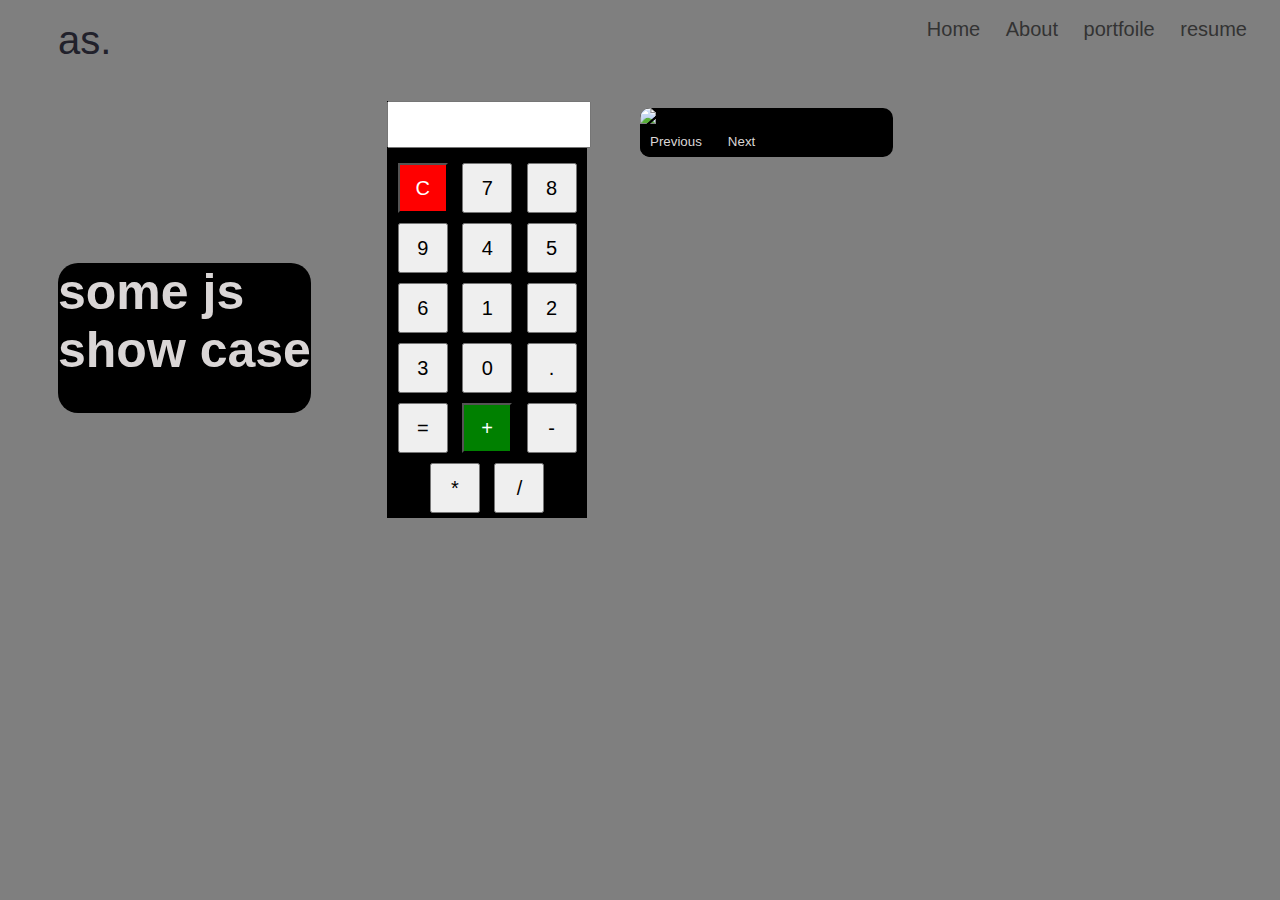
==== portfoile.html @ dabb9d83 "Add files via upload" ====
<!DOCTYPE html>
<html lang="en">
<head>
    <meta charset="UTF-8">
    <meta name="viewport" content="width=device-width, initial-scale=1.0">
    <link rel="stylesheet" href="portfoile.css">
    <title>Document</title>
</head>
<body>
    <nav>
        <ul class="logo">
          as.
        </ul>
        <ul>
          <li><a href="index.html">Home</a></li>
          <li><a href="about.html">About</a></li>
          <li><a href="portfoile.html">portfoile</a></li>
          <li><a href="resume.html">resume</a></li>
        </ul>
      </nav>
    </div>
    
    <div class="gallery-container">
      <div class="gallery">
        <div class="gallery-item">
          <img src="image/63875e4834327ca2df4d7dc2565b4825.jpg" alt="Image 1" width="50" height="50">
        </div>
        <div class="gallery-item">
          <img src="image/67e6a0dd49ad83c157211b3c85a4b808.jpg" alt="Image 2" width="50" height="50">
        </div>
        <div class="gallery-item">
          <img src="image/690e6c52de9ed761175a1796c26101a9.jpg" alt="Image 3" width="50" height="50">
        </div>
        <!-- Add more gallery items as needed -->
      </div>
    </div>
    <div class="calculator">
      <input type="text" id="result" readonly>
      <div class="buttons">
        <button onclick="clearResult()">C</button>
        <button onclick="appendValue('7')">7</button>
        <button onclick="appendValue('8')">8</button>
        <button onclick="appendValue('9')">9</button>
        <button onclick="appendValue('4')">4</button>
        <button onclick="appendValue('5')">5</button>
        <button onclick="appendValue('6')">6</button>
        <button onclick="appendValue('1')">1</button>
        <button onclick="appendValue('2')">2</button>
        <button onclick="appendValue('3')">3</button>
        <button onclick="appendValue('0')">0</button>
        <button onclick="appendValue('.')">.</button>
        <button onclick="calculate()">=</button>
        <button onclick="appendValue('+')">+</button>
        <button onclick="appendValue('-')">-</button>
        <button onclick="appendValue('*')">*</button>
        <button onclick="appendValue('/')">/</button>
      </div>
    </div>
<div class="js">
  some js <br>show case
</div>  
    <script src="paralex.js"></script>
</body>
</html>
---- portfoile.css ----
body{
    position: relative;
    background-repeat: no-repeat;
    background-size: cover;
    background-color: rgba(0, 0, 0, 0.5);
    font-family: 'Gill Sans', 'Gill Sans MT', Calibri, 'Trebuchet MS', sans-serif;
    
  }
  nav {
    padding: 10px;
    margin-top: 0%;
    font-size: 20px;
    
    text-align: right;
  }
  
  ul {
    list-style-type: none;
    margin: 0;
    padding: 0;
    color: rgb(0, 0, 0);
    text-align: left;
    display: inline-block;
  }
  
  li {
    display: inline-block;
    margin-right: 10px;
    display: inline-block;}
    a {
        text-decoration: none;
        color: #333;
        padding: 5px;
      }
      .logo{
        position: absolute;
        color: rgb(33, 33, 43);
        left: 50px;
        font-size: 40px;
        font-family: 'Franklin Gothic Medium', 'Arial Narrow', Arial, sans-serif;
      }
      .gallery-container {
        position: absolute;
        top: 100px;
        left: 50%;
        width: 600px; /* Set the desired width for the gallery container */
        overflow: hidden;
        background-color: #000000;
        width: 20%;
        border-radius: 10px;
      }
      
      .gallery {
        display: flex;
        width: fit-content;
        transition: transform 0.5s ease;
      }
      
      .gallery-item {
        flex: 0 0 600px; /* Set the width of each gallery item to match the container width */
      }
      
      .gallery-item img {
        width: 50%;
        height: 80%;
      }
      .gallery-container button {
        background-color: #000000;
        color: #dad6d6;
        border: none;
        padding: 8px 16px;
        cursor: pointer;
        padding-left: 10px;
      }
      
      .gallery-container button:hover {
        background-color: #463b3b;
      }
      
      .gallery-container button:disabled {
        opacity: 0.5;
        cursor: not-allowed;
      }
      /*calculater*/
      .calculator {
        width: 200px;
        margin: 0 auto;
        text-align: center;
        margin-left: 30%;
        margin-top: 50px;
        background-color: #000000;
      }
      
      input[type="text"] {
        width: 90%;
        padding: 10px;
        margin-bottom: 10px;
        font-size: 20px;
      }
      
      .buttons button {
        width: 50px;
        height: 50px;
        margin: 5px;
        font-size: 20px;
      }
      
      .buttons button:nth-child(4n) {
        clear: both;
      }
      
      .buttons button:nth-child(1) {
        background-color: red;
        color: white;
      }
      
      .buttons button:nth-child(14) {
        background-color: green;
        color: white;
      }
.js{
  position:absolute;
  left: 50px;
  top: 50%;
  font-size: 50px;
  font-family:Verdana, Geneva, Tahoma, sans-serif ;
  font-weight: bolder;
  color: #dad6d6;
  background-color: #000000;
  border-radius: 20px;
  height: 150px;
}
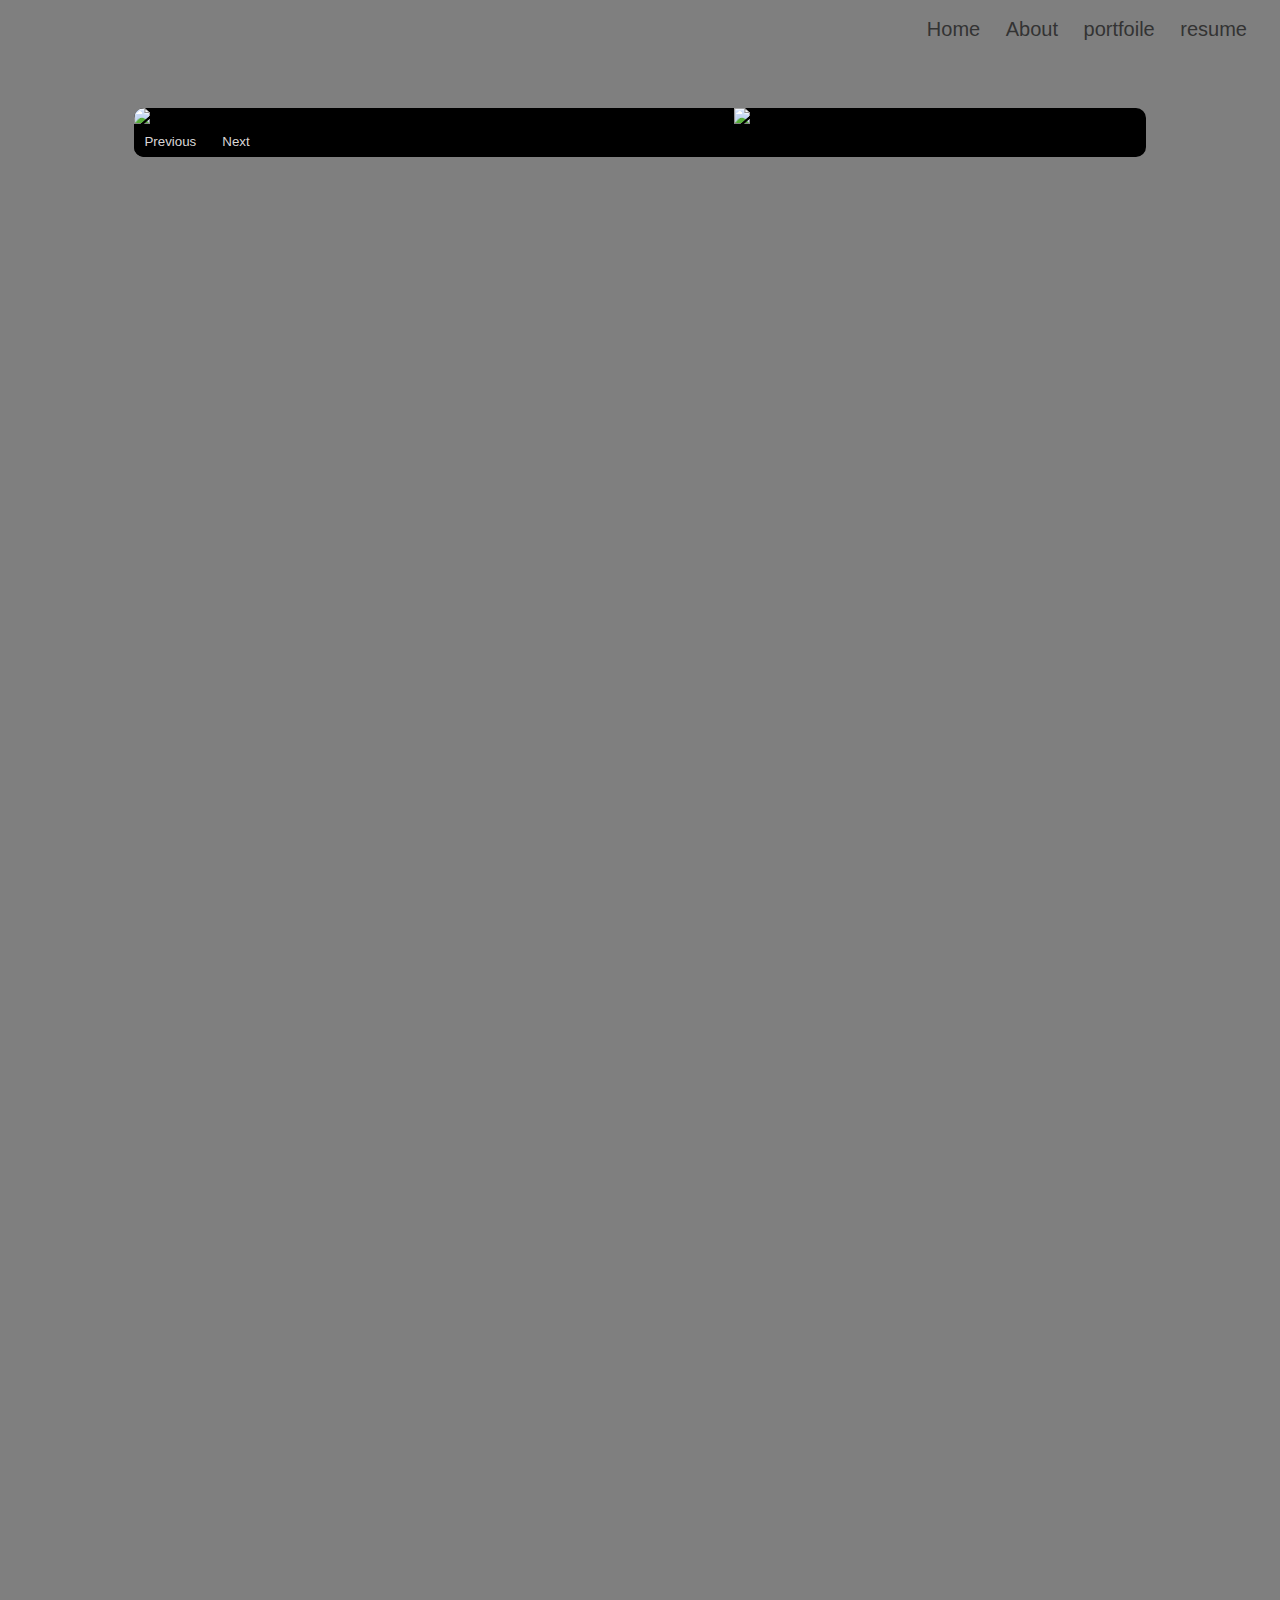
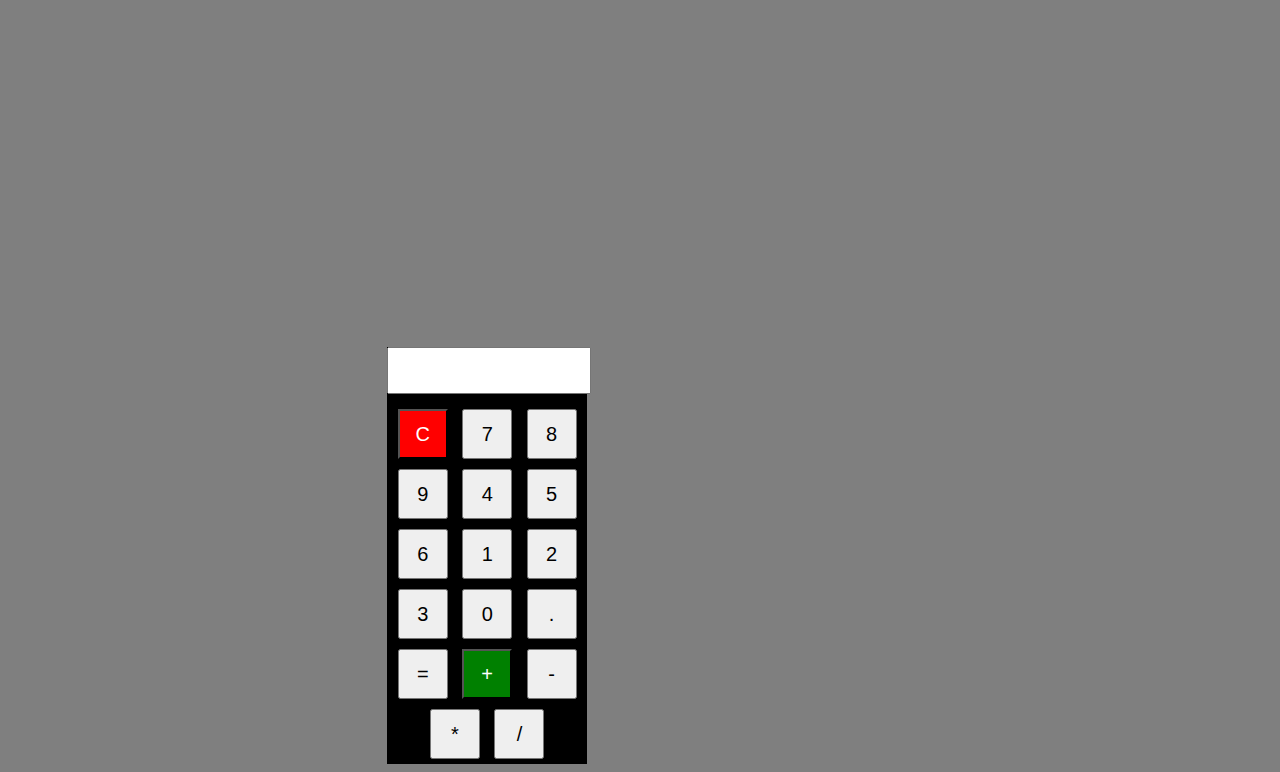
==== commit a5828bc8: "Add files via upload" ====
--- a/portfoile.html
+++ b/portfoile.html
@@ -23,13 +23,13 @@
     <div class="gallery-container">
       <div class="gallery">
         <div class="gallery-item">
-          <img src="image/63875e4834327ca2df4d7dc2565b4825.jpg" alt="Image 1" width="50" height="50">
+          <img src="image1.jpg" alt="Image 1" width="50" height="50">
         </div>
         <div class="gallery-item">
-          <img src="image/67e6a0dd49ad83c157211b3c85a4b808.jpg" alt="Image 2" width="50" height="50">
+          <img src="image2.jpg" alt="Image 2" width="50" height="50">
         </div>
         <div class="gallery-item">
-          <img src="image/690e6c52de9ed761175a1796c26101a9.jpg" alt="Image 3" width="50" height="50">
+          <img src="image3.jpg" alt="Image 3" width="50" height="50">
         </div>
         <!-- Add more gallery items as needed -->
       </div>
--- a/portfoile.css
+++ b/portfoile.css
@@ -1,4 +1,139 @@
 body{
+    position: relative;
+    background-repeat: no-repeat;
+    background-size: cover;
+    background-color: rgba(0, 0, 0, 0.5);
+    font-family: 'Gill Sans', 'Gill Sans MT', Calibri, 'Trebuchet MS', sans-serif;
+    
+  }
+  nav {
+    padding: 10px;
+    margin-top: 0%;
+    font-size: 20px;
+    
+    text-align: right;
+  }
+  
+  ul {
+    list-style-type: none;
+    margin: 0;
+    padding: 0;
+    color: rgb(0, 0, 0);
+    text-align: left;
+    display: inline-block;
+  }
+  
+  li {
+    display: inline-block;
+    margin-right: 10px;
+    display: inline-block;}
+    a {
+        text-decoration: none;
+        color: #333;
+        padding: 5px;
+      }
+      .logo{
+        display: none;
+        position: absolute;
+        color: rgb(33, 33, 43);
+        left: 50px;
+        font-size: 40px;
+        font-family: 'Franklin Gothic Medium', 'Arial Narrow', Arial, sans-serif;
+      }
+      .gallery-container {
+        position: absolute;
+        top: 100px;
+        left: 10%;
+        width: 600px; /* Set the desired width for the gallery container */
+        overflow: hidden;
+        background-color: #000000;
+        width: 80%;
+        border-radius: 10px;
+      }
+      
+      .gallery {
+        display: flex;
+        width: fit-content;
+        transition: transform 0.5s ease;
+      }
+      
+      .gallery-item {
+        flex: 0 0 600px; /* Set the width of each gallery item to match the container width */
+      }
+      
+      .gallery-item img {
+        width: 50%;
+        height: 50%;
+      }
+      .gallery-container button {
+        background-color: #000000;
+        color: #dad6d6;
+        border: none;
+        padding: 8px 16px;
+        cursor: pointer;
+        padding-left: 10px;
+      }
+      
+      .gallery-container button:hover {
+        background-color: #463b3b;
+      }
+      
+      .gallery-container button:disabled {
+        opacity: 0.5;
+        cursor: not-allowed;
+      }
+      /*calculater*/
+      .calculator {
+        width: 200px;
+        margin: 0 auto;
+        text-align: center;
+        margin-left: 30%;
+        margin-top: 150%;
+        background-color: #000000;
+      }
+      
+      input[type="text"] {
+        width: 90%;
+        padding: 10px;
+        margin-bottom: 10px;
+        font-size: 20px;
+      }
+      
+      .buttons button {
+        width: 50px;
+        height: 50px;
+        margin: 5px;
+        font-size: 20px;
+      }
+      
+      .buttons button:nth-child(4n) {
+        clear: both;
+      }
+      
+      .buttons button:nth-child(1) {
+        background-color: red;
+        color: white;
+      }
+      
+      .buttons button:nth-child(14) {
+        background-color: green;
+        color: white;
+      }
+.js{
+  display: none;
+  position:absolute;
+  left: 50px;
+  top: 50%;
+  font-size: 50px;
+  font-family:Verdana, Geneva, Tahoma, sans-serif ;
+  font-weight: bolder;
+  color: #dad6d6;
+  background-color: #000000;
+  border-radius: 20px;
+  height: 150px;
+}
+@media(min-width:1115){
+  body{
     position: relative;
     background-repeat: no-repeat;
     background-size: cover;
@@ -129,4 +264,5 @@
   background-color: #000000;
   border-radius: 20px;
   height: 150px;
+}
 }